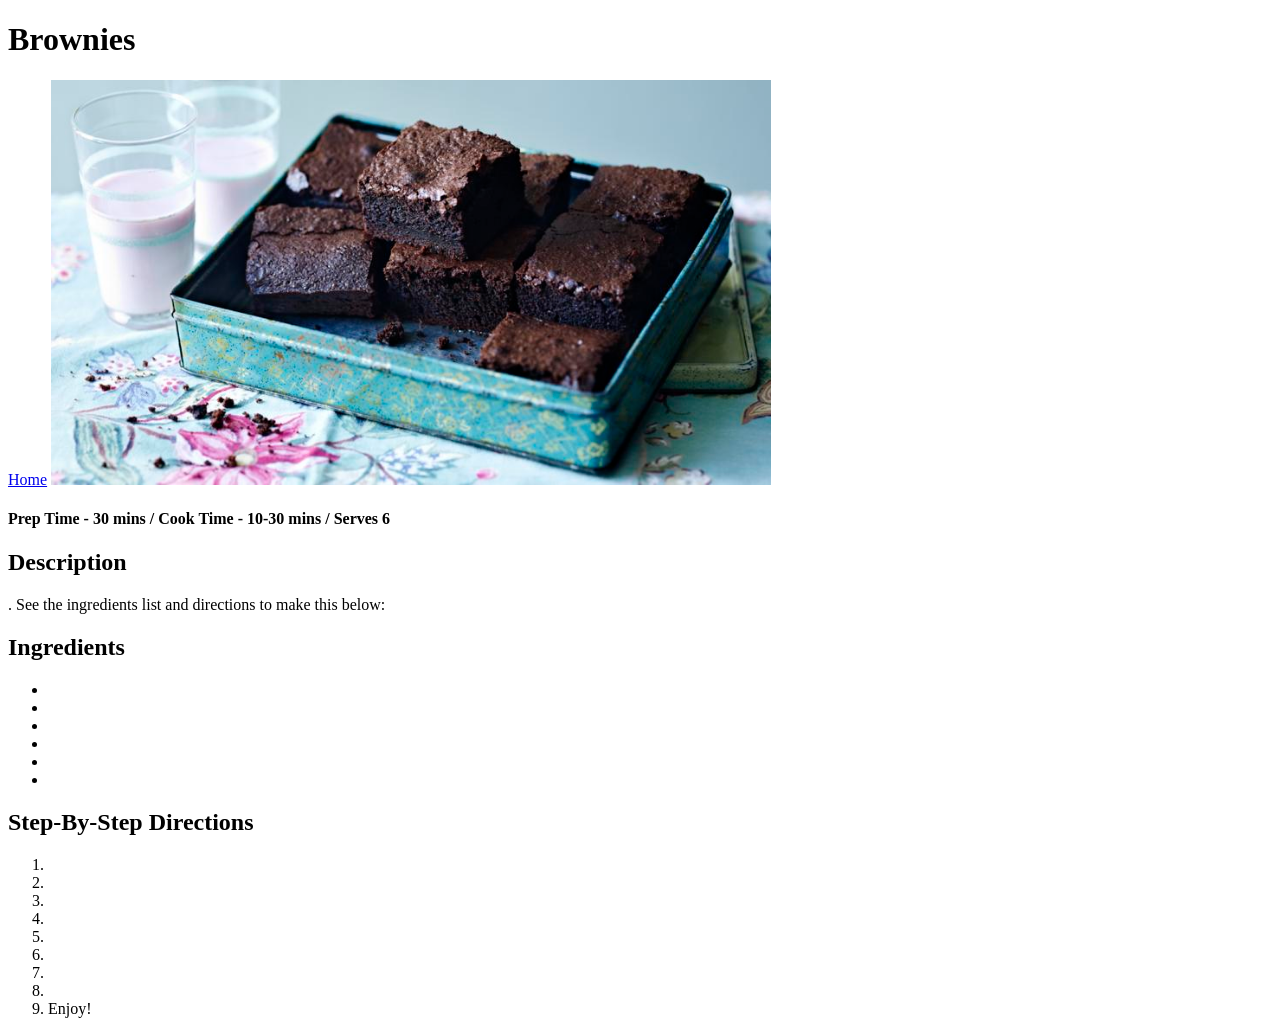
==== recipes/brownies.html @ 567b5c1a "Two New recipes Added two new recipes, garlic bread and brownies. Used the initial lasagne recipe as" ====
<!DOCTYPE html>
<html lang="en">
<head>
    <meta charset="UTF-8">
    <meta name="viewport" content="width=device-width, initial-scale=1.0">
    <title>Brownies</title>
</head>
<body>
    <h1>Brownies</h1>
    <a href="../index.html">Home</a>
    <img src="../images/brownie.jpg" alt="Cooked and cut brownies displayed in a baby blue tin." width="720">
        <h4>Prep Time - 30 mins / Cook Time - 10-30 mins / Serves 6</h4>


    <h2>Description</h2>

        <a>. See the ingredients list and directions to make this below:</a>

    <h2>Ingredients</h2>
        <ul>
            <li></li>
            <li></li>
            <li></li>
            <li></li>
            <li></li>
            <li></li>
        </ul>

    <h2>Step-By-Step Directions</h2>
        <ol>
            <li></li>
            <li></li>
            <li></li>
            <li></li>
            <li></li>
            <li></li>
            <li></li>
            <li></li>
            <li>Enjoy!</li>
        </ol>
</html>
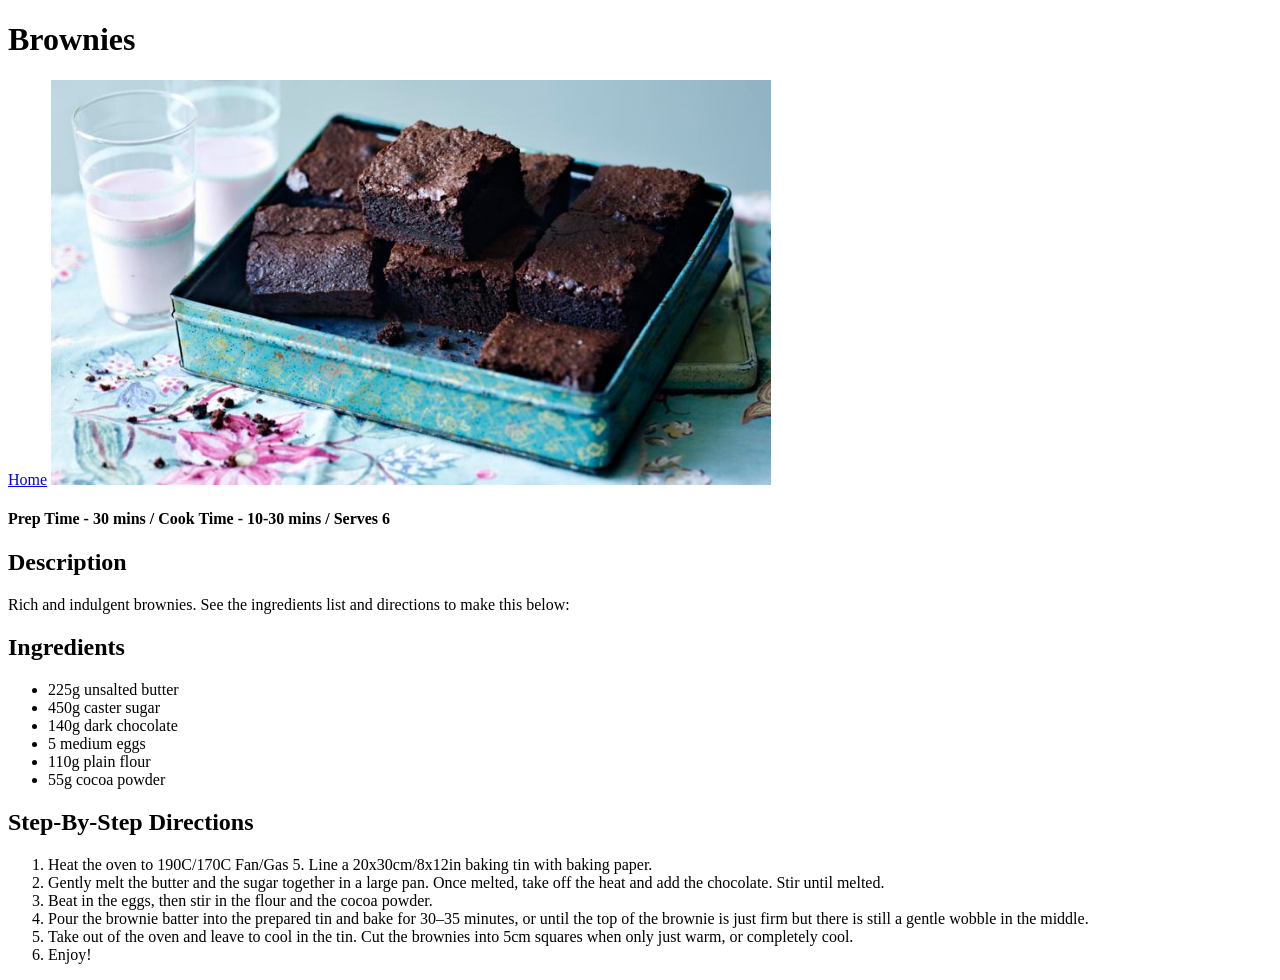
==== commit 7b109e57: "Completed Recipes Three recipes completed. All three recipes link to index page with matching images" ====
--- a/recipes/brownies.html
+++ b/recipes/brownies.html
@@ -14,28 +14,25 @@
 
     <h2>Description</h2>
 
-        <a>. See the ingredients list and directions to make this below:</a>
+        <a>Rich and indulgent brownies. See the ingredients list and directions to make this below:</a>
 
     <h2>Ingredients</h2>
         <ul>
-            <li></li>
-            <li></li>
-            <li></li>
-            <li></li>
-            <li></li>
-            <li></li>
+            <li>225g unsalted butter</li>
+            <li>450g caster sugar</li>
+            <li>140g dark chocolate</li>
+            <li>5 medium eggs</li>
+            <li>110g plain flour</li>
+            <li>55g cocoa powder</li>
         </ul>
 
     <h2>Step-By-Step Directions</h2>
         <ol>
-            <li></li>
-            <li></li>
-            <li></li>
-            <li></li>
-            <li></li>
-            <li></li>
-            <li></li>
-            <li></li>
+            <li>Heat the oven to 190C/170C Fan/Gas 5. Line a 20x30cm/8x12in baking tin with baking paper.</li>
+            <li>Gently melt the butter and the sugar together in a large pan. Once melted, take off the heat and add the chocolate. Stir until melted.</li>
+            <li>Beat in the eggs, then stir in the flour and the cocoa powder.</li>
+            <li>Pour the brownie batter into the prepared tin and bake for 30–35 minutes, or until the top of the brownie is just firm but there is still a gentle wobble in the middle.</li>
+            <li>Take out of the oven and leave to cool in the tin. Cut the brownies into 5cm squares when only just warm, or completely cool.</li>
             <li>Enjoy!</li>
         </ol>
 </html>
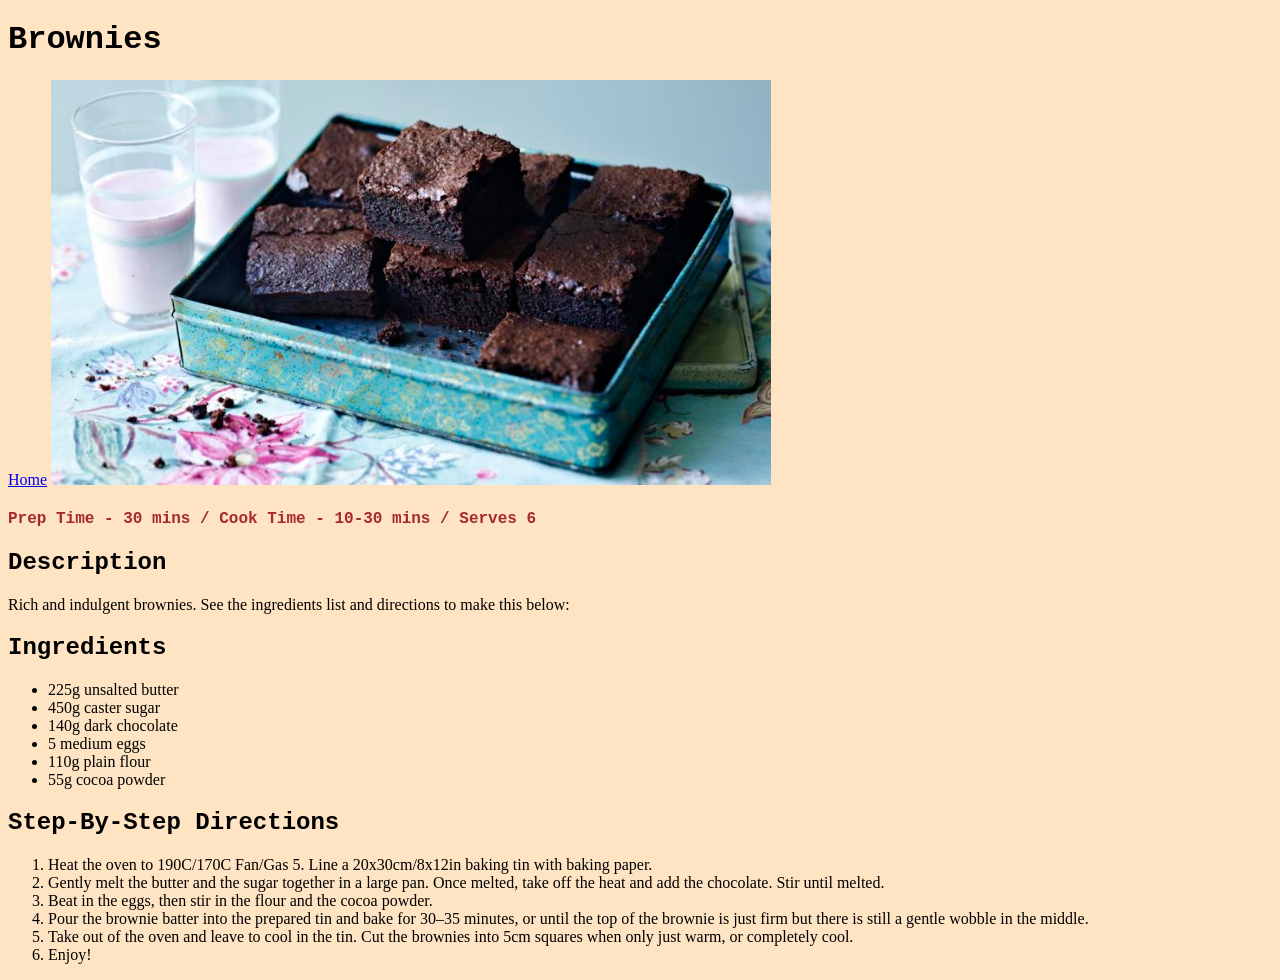
==== commit f619933e: "Updated Sites with simple CSS Added simple CSS elements to colour the background and change the font" ====
--- a/recipes/brownies.html
+++ b/recipes/brownies.html
@@ -3,20 +3,21 @@
 <head>
     <meta charset="UTF-8">
     <meta name="viewport" content="width=device-width, initial-scale=1.0">
+    <link rel="stylesheet" href="../style.css">
     <title>Brownies</title>
 </head>
 <body>
-    <h1>Brownies</h1>
+    <div class="title"><h1>Brownies</h1></div>
     <a href="../index.html">Home</a>
     <img src="../images/brownie.jpg" alt="Cooked and cut brownies displayed in a baby blue tin." width="720">
-        <h4>Prep Time - 30 mins / Cook Time - 10-30 mins / Serves 6</h4>
+        <div class="prep"><h4>Prep Time - 30 mins / Cook Time - 10-30 mins / Serves 6</h4></div>
 
 
-    <h2>Description</h2>
+    <div class="heading"><h2>Description</h2></div>
 
         <a>Rich and indulgent brownies. See the ingredients list and directions to make this below:</a>
 
-    <h2>Ingredients</h2>
+    <div class="heading"><h2>Ingredients</h2></div>
         <ul>
             <li>225g unsalted butter</li>
             <li>450g caster sugar</li>
@@ -26,7 +27,7 @@
             <li>55g cocoa powder</li>
         </ul>
 
-    <h2>Step-By-Step Directions</h2>
+    <div class="heading"><h2>Step-By-Step Directions</h2></div>
         <ol>
             <li>Heat the oven to 190C/170C Fan/Gas 5. Line a 20x30cm/8x12in baking tin with baking paper.</li>
             <li>Gently melt the butter and the sugar together in a large pan. Once melted, take off the heat and add the chocolate. Stir until melted.</li>
--- a/style.css
+++ b/style.css
@@ -0,0 +1,20 @@
+* {
+    box-sizing: border-box;
+}
+
+body {
+    background-color: bisque;
+}
+
+.title {
+    font-family: 'Courier New', Courier, monospace;
+}
+
+.heading {
+    font-family: 'Courier New', Courier, monospace;
+}
+
+.prep {
+    font-family: 'Courier New', Courier, monospace;
+    color: brown;
+}
